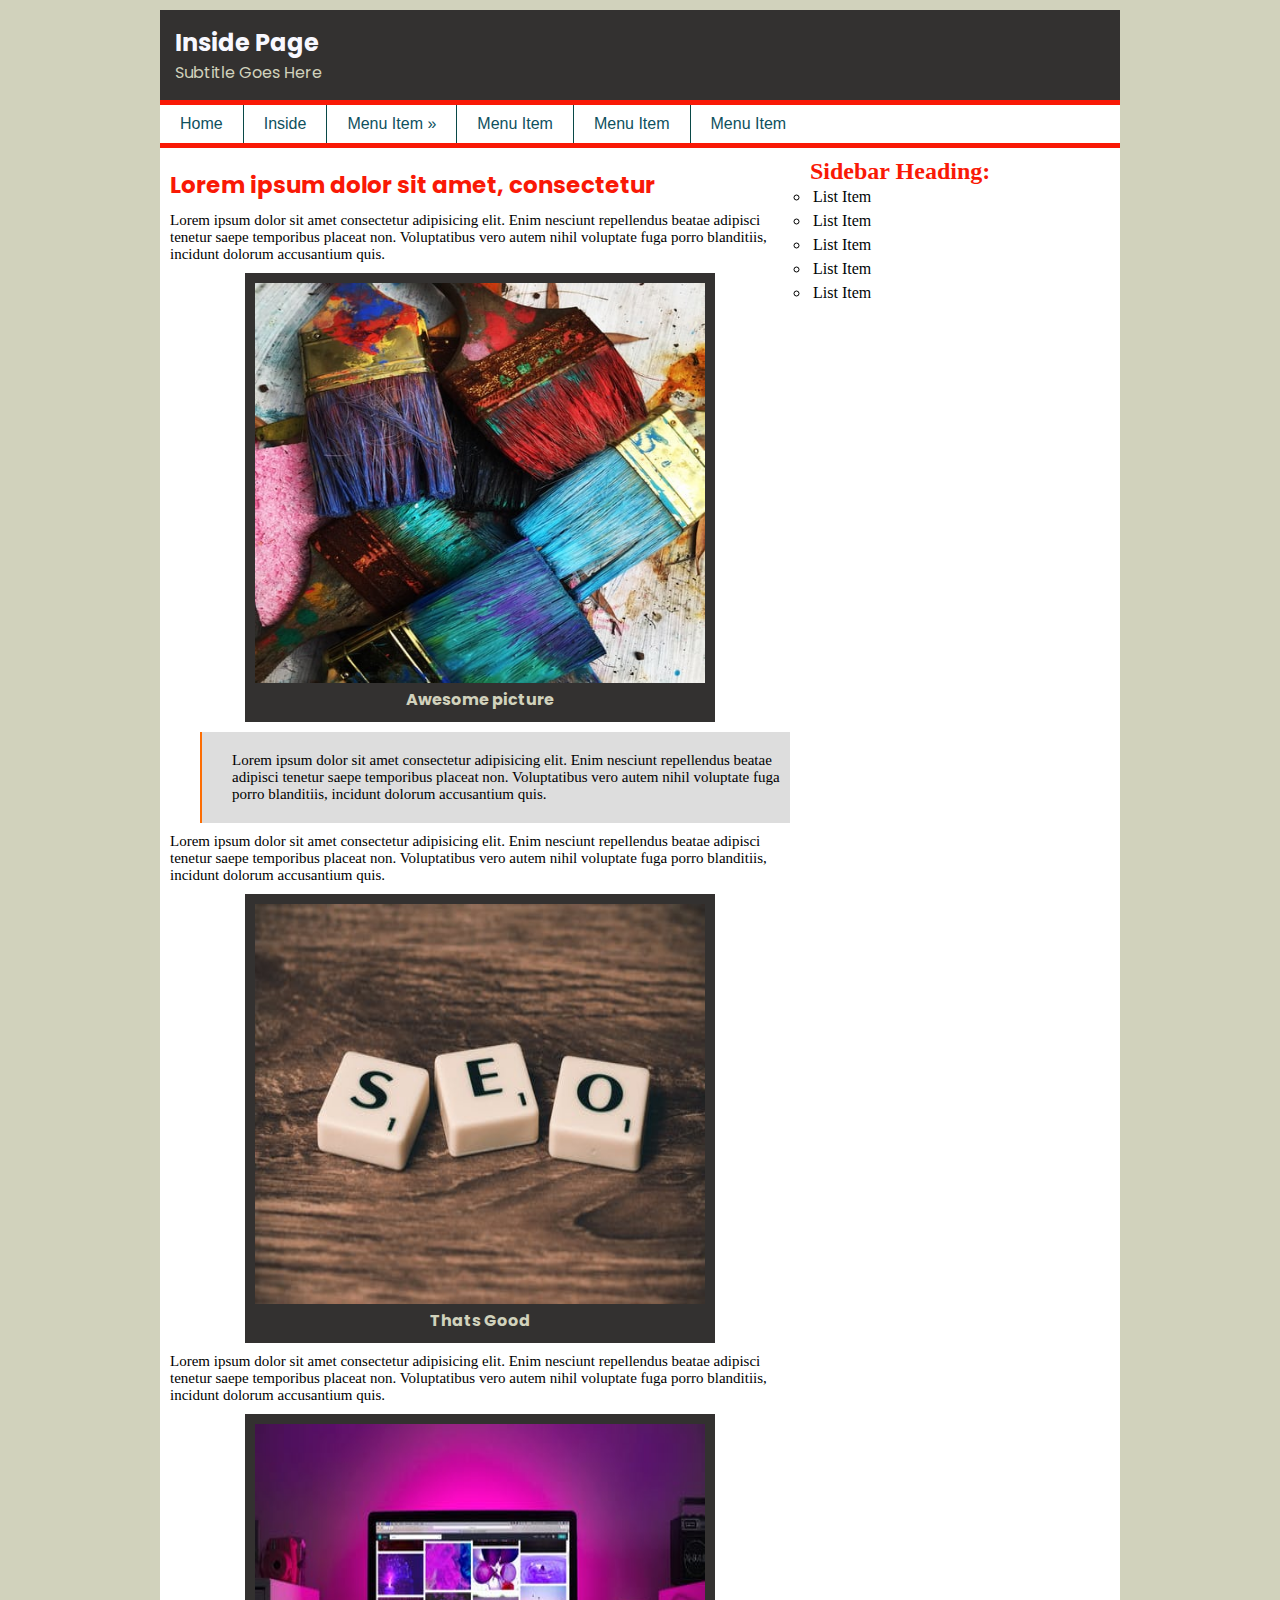
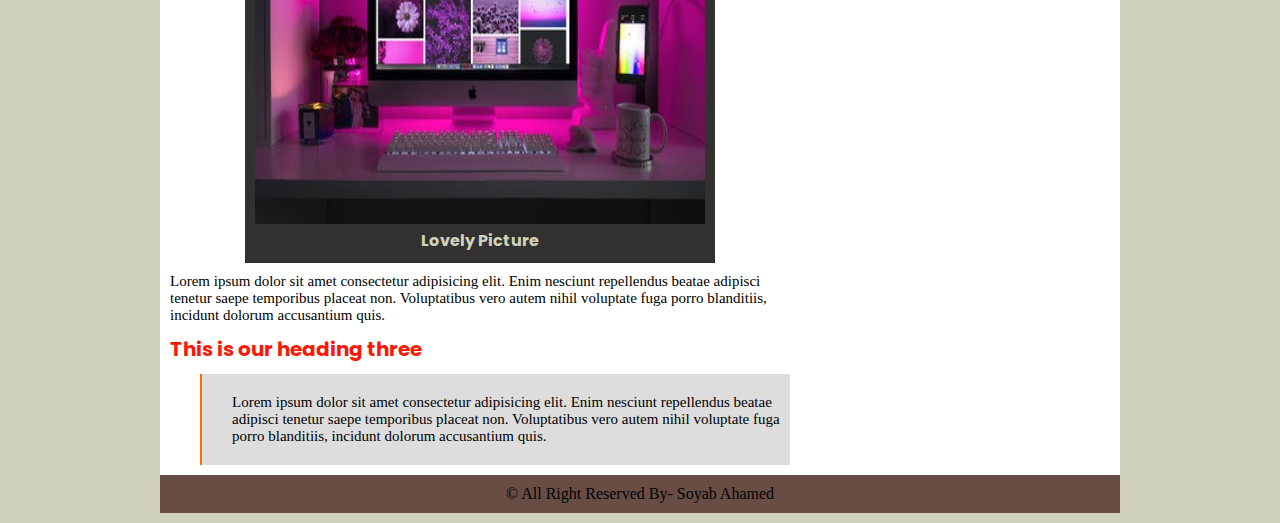
==== inside.html @ 69b8a89d "first commit" ====
<!DOCTYPE html>
<html lang="en">
<head>
    <meta charset="UTF-8">
    <meta name="viewport" content="width=device-width, initial-scale=1.0">
    <title>Inside Page</title>
    <link rel="stylesheet" href="style.css">
</head>
<body>
  <div id="wrapper">
    <header>
      <div id="header">
        <h2>Inside Page</h2> 
        <p>Subtitle Goes Here</p>
      </div>
    </header> 
    <nav>
      <div id="nav">
        <ul>
          <li><a href="index.html">Home</a></li>
          <li><a href="#">Inside</a></li>
          <li><a href="#">Menu Item &raquo;</a>
            <ul>
              <li><a href="#">Menu Item</a></li>
              <li><a href="#">Menu Item</a></li>
              <li><a href="#">Menu Item</a></li>
              <li><a href="#">Menu Item</a></li>
              <li><a href="#">Menu Item</a></li>
            </ul>
          </li>
          <li><a href="#">Menu Item</a></li>
          <li><a href="#">Menu Item</a></li>
          <li><a href="#">Menu Item</a></li>
        </ul>
      </div>
    </nav> 
    <section>
      <div id="slider_wrapper">
    
	
      </div>
    </section>
    <div id="content_wrapper">
      <div id="content">
        <article>
          <h2>Lorem ipsum dolor sit amet, consectetur</h2>
          <p>Lorem ipsum dolor sit amet consectetur adipisicing elit. Enim nesciunt repellendus beatae adipisci tenetur saepe temporibus placeat non. Voluptatibus vero autem nihil voluptate fuga porro blanditiis, incidunt dolorum accusantium quis.</p>
          <figure>
            <img src="images/pick 1.jpg" alt="colorful brush">
            <figcaption>Awesome picture</figcaption>
          </figure>
          <blockquote>
          <p>Lorem ipsum dolor sit amet consectetur adipisicing elit. Enim nesciunt repellendus beatae adipisci tenetur saepe temporibus placeat non. Voluptatibus vero autem nihil voluptate fuga porro blanditiis, incidunt dolorum accusantium quis.</p>
          </blockquote>
          <p>Lorem ipsum dolor sit amet consectetur adipisicing elit. Enim nesciunt repellendus beatae adipisci tenetur saepe temporibus placeat non. Voluptatibus vero autem nihil voluptate fuga porro blanditiis, incidunt dolorum accusantium quis.</p>
          <figure>
            <img src="images/pick 3.jpg" alt="pick">
            <figcaption>Thats Good</figcaption>
          </figure>
          <p>Lorem ipsum dolor sit amet consectetur adipisicing elit. Enim nesciunt repellendus beatae adipisci tenetur saepe temporibus placeat non. Voluptatibus vero autem nihil voluptate fuga porro blanditiis, incidunt dolorum accusantium quis.</p>
          <figure>
            <img src="images/pick 2.jpg" alt="pick">
            <figcaption>Lovely Picture</figcaption>
          </figure>
          <p>Lorem ipsum dolor sit amet consectetur adipisicing elit. Enim nesciunt repellendus beatae adipisci tenetur saepe temporibus placeat non. Voluptatibus vero autem nihil voluptate fuga porro blanditiis, incidunt dolorum accusantium quis.</p>
          <h3>This is our heading three</h3>
          <blockquote> 
          <p>Lorem ipsum dolor sit amet consectetur adipisicing elit. Enim nesciunt repellendus beatae adipisci tenetur saepe temporibus placeat non. Voluptatibus vero autem nihil voluptate fuga porro blanditiis, incidunt dolorum accusantium quis.</p>
          </blockquote>
        </article>
      </div>
      <div id="sidebar">
        <aside>
          <h2>Sidebar Heading:</h2>
          <ul>
            <li><a href="#">List Item</a></li>
            <li><a href="#">List Item</a></li>
            <li><a href="#">List Item</a></li>
            <li><a href="#">List Item</a></li>
            <li><a href="#">List Item</a></li>
          </ul>
        </aside>
      </div>
    </div>
      <footer>
        <div id="footer">
          <p>&copy; All Right Reserved By- Soyab Ahamed</p>
        </div>
      </footer>
  </div>
</body>
</html>
---- style.css ----
@import url('https://fonts.googleapis.com/css2?family=Poppins:wght@600&display=swap');
/*font-family: 'Poppins', sans-serif;*/
*{margin:0;padding:0}
body{
    background-color:#D1D2BC ;
}
blockquote{
    background-color:#ddd;
    margin-top:10px;
    margin-left:30px;
    padding:10px;
    padding-left:30px;
    border-left:2px solid #FD6D03;
}
#wrapper{
    width:960px;
    margin:10px auto;
}
#header{
    background-color:#333130;
    padding:15px;
    border-bottom:5px solid #F91906;
}
#header h2{
    color: ghostwhite;
    font-family: 'Poppins', sans-serif;
}
#header p{
    color:#D1D2BC ;
    font-family: 'Poppins', sans-serif;
}
#nav{
    background-color:#fff;
    height:38px;
    border-bottom:5px solid #F91906;
}
#nav ul{
    background-color:#0A8988;
    list-style-type: none;
    z-index:999;
}
#nav ul li{
    float: left;
    border-right:1px solid #094948;
}
#nav ul li:last-child{
    border:none;
}
#nav ul li a{
    text-decoration: none;
    color:#0E515E; 
    display: block;
    padding:10px 20px;
    font-family:Arial, Helvetica, sans-serif;
}
#nav ul li a:hover{
    color: #000404;
}
#nav ul li{
    position:relative;
}
#nav ul li ul{
    position:absolute;left:-99999px;
    background-color:#fff;
}
#nav ul li:hover ul{
    left:0px;
}
#nav ul li ul li:first-child{
    border-top:1px solid #094948;
}
#nav ul li ul li{
    float:none;
    border-right:none;
    border-bottom:1px solid #094948;
    width:150px;
}
#content_wrapper{
    background-color:#fff;
    padding:10px;
    overflow: hidden;
}
#content{
    width:620px;
    margin-right:20px;
    float: left;
}
#content h2{
    color:#F91906;
    margin-bottom:5px;
    font-family: 'Poppins', sans-serif;
    margin-top:10px;
    font-size:23px;
}
#content p{
    margin:10px 0;
    font-size:15px;
}
#content img{
    width:450px;
    height:400px;
}
#content figure{
    width:450px;
    padding:10px;
    background-color:#333130;
    margin:0 auto;
    display: block;
}
#content figcaption{
    text-align: center;
    color:#D1D2BC ;
    font-family: 'Poppins', sans-serif;
    font-weight:bold;
}
#content h3{
    color:#F91906;
    margin-bottom:5px;
    font-family: 'Poppins', sans-serif;
    margin-top:10px;
    font-size:20px;
}
#sidebar{
width:300px;
float: left;
}
#sidebar ul{
    list-style-type:circle;
}
#sidebar ul li a{
    text-decoration:none;
    color:#000404;
    padding:3px;
    display:block;
}
#sidebar h2{
    color:#F91906;
}
#footer{
    background-color:#694C44 ;
    padding:10px;
    text-align:center;
    color:#070100;
}
#footer p{
    color:#000404;
}
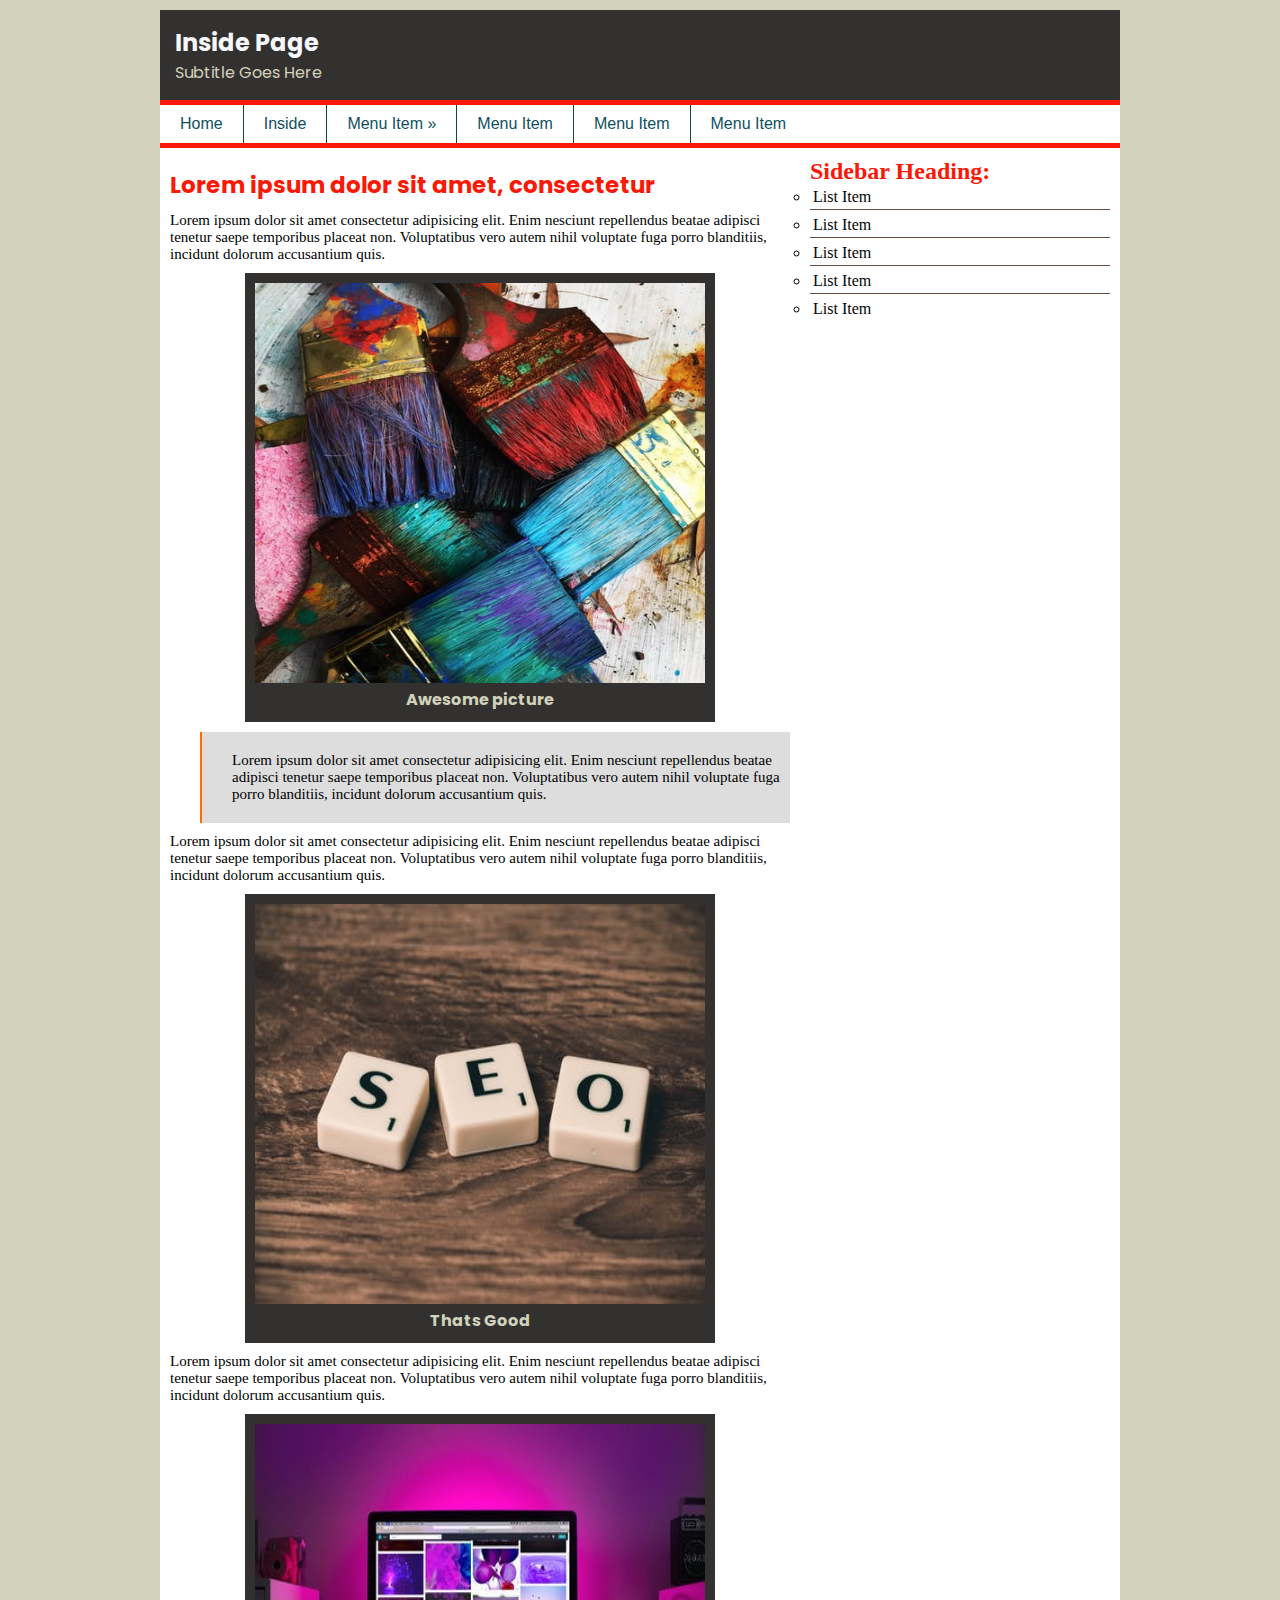
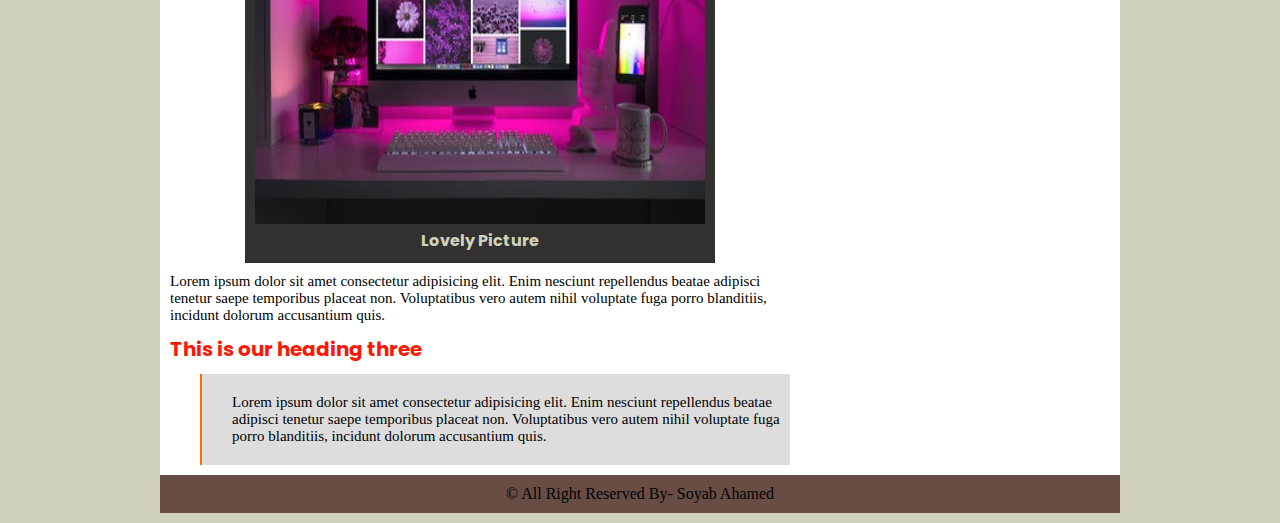
==== commit a3c9f0a2: "done" ====
--- a/inside.html
+++ b/inside.html
@@ -4,7 +4,9 @@
     <meta charset="UTF-8">
     <meta name="viewport" content="width=device-width, initial-scale=1.0">
     <title>Inside Page</title>
+    <link rel="icon" href="images/favicon.png" type="image/png">
     <link rel="stylesheet" href="style.css">
+    <link rel="stylesheet" href="css/responsive.css">
 </head>
 <body>
   <div id="wrapper">
--- a/style.css
+++ b/style.css
@@ -52,9 +52,11 @@
     display: block;
     padding:10px 20px;
     font-family:Arial, Helvetica, sans-serif;
+    transition: 0.2s all ease;
 }
 #nav ul li a:hover{
     color: #000404;
+    background-color:#F91906 ;
 }
 #nav ul li{
     position:relative;
@@ -67,13 +69,31 @@
     left:0px;
 }
 #nav ul li ul li:first-child{
-    border-top:1px solid #094948;
+    border-top:5px solid #094948;
 }
 #nav ul li ul li{
     float:none;
     border-right:none;
     border-bottom:1px solid #094948;
     width:150px;
+    position: relative;
+}
+#nav ul li ul li ul{
+    position:absolute;
+    top:-999999px;
+}
+#nav ul li ul li:hover ul{
+    top:-1px;
+    left: 150px;
+}
+#nav ul li ul li ul li{
+    border-left: 1px solid #094948;
+}
+#nav ul li ul li ul li:first-child{
+    border-top: none;
+}
+#nav ul li ul li ul li:last-child{
+    border-left: 1px solid #094948;
 }
 #content_wrapper{
     background-color:#fff;
@@ -126,6 +146,13 @@
 }
 #sidebar ul{
     list-style-type:circle;
+}
+#sidebar ul li{
+    border-bottom: 1px solid #694C44;
+    margin-bottom: 3px;
+}
+#sidebar ul li:last-child{
+    border-bottom: none;
 }
 #sidebar ul li a{
     text-decoration:none;
@@ -145,6 +172,35 @@
 #footer p{
     color:#000404;
 }
-
-
-
+#main_article_single{
+    margin-bottom: 20px;
+    border-bottom: 1px solid #694C44;
+    overflow: hidden;
+}
+#imgp_wrap img{
+    width:75px;
+    height:75px;
+    padding:3px;
+    margin-right:10px;
+    float:left;
+}
+#imgp_wrap p{
+    float: left;
+    width: 500px;
+    margin-top: 3px;
+}
+#imgp_wrap{
+    margin-top:10px;
+}
+#main_sidebar{
+    border-bottom: 1px solid #F91906;
+    margin-bottom: 20px;
+    overflow: hidden;
+    padding-bottom: 5px;
+}
+#main_sidebar ul li{
+    padding-left: 10px;
+}
+#main_sidebar h2{
+    margin-bottom: 10px;
+}--- a/css/responsive.css
+++ b/css/responsive.css
@@ -0,0 +1,201 @@
+/*	Default Layout: 960px. 
+     Gutters: 24px.
+     Outer margins: 48px.
+     Leftover space for scrollbars @1024px: 32px.
+ -------------------------------------------------------------------------------
+ */
+ #wrapper{
+    width:960px;
+    margin:10px auto;
+}
+#img{
+    max-width: 100%;
+    height: auto;
+}
+.selectnav{
+	display:none;
+}
+
+
+    
+ /*	Tablet Layout: 768px.
+         Gutters: 24px.
+         Outer margins: 28px.
+        Inherits styles from: Default Layout.
+    -----------------------------------------------------------------
+    cols    1     2      3      4      5      6      7      8
+    px      68    160    252    344    436    528    620    712    */
+    
+    @media only screen and (min-width: 768px) and (max-width: 991px) {
+        #wrapper{
+            width:95%;
+        }
+        #content{
+            width: 65%;
+            margin-right: 2%;
+        }
+        #sidebar{
+            width: 33%;
+        }
+        .selectnav{
+            display: block;
+            height: 2.75em;
+            width: 100%;
+        }
+        #mainmenu{
+            display:none;
+        }
+        
+    }
+    
+    
+    
+    /*		Mobile Layout: 320px.
+            Gutters: 24px.
+            Outer margins: 34px.
+            Inherits styles from: Default Layout.
+    ---------------------------------------------
+    cols    1     2      3
+    px      68    160    252    */
+    
+    @media only screen and (max-width: 767px) {
+        #wrapper{
+            width:98%;
+        }
+        #content{
+            width: 100%;
+            margin-right: 2%;
+        }
+        #sidebar{
+            width: 100%;
+        }
+        #slider_wrapper{
+            display: none;
+        }
+        #imgp_wrap img{
+            width: 97%;
+            height: auto;
+
+        }
+        #header{
+            text-align: center;
+        }
+        #content figure{
+            width: 75%;
+            padding: 5px;
+        }
+        #content img{
+            width: 100%;
+        }
+        #content figcaption{
+            font-size: 85%;
+        }
+        blockquote{
+            margin-left: 1%;
+            padding: 5px;
+            padding-left: 3%;
+        }
+        .selectnav{
+            display: block;
+            height: 2.75em;
+            width: 100%;
+        }
+        #mainmenu{
+            display:none;
+        }
+    
+    }
+    
+    
+    
+    /*		Wide Mobile Layout: 480px.
+            Gutters: 24px.
+            Outer margins: 22px.
+            Inherits styles from: Default Layout, Mobile Layout.
+    ------------------------------------------------------------
+    cols    1     2      3      4      5
+    px      68    160    252    344    436    */
+    
+    @media only screen and (min-width: 480px) and (max-width: 767px) {
+        #wrapper{
+            width:98%;
+        }
+        #content{
+            width: 100%;
+            margin-right: 2%;
+        }
+        #sidebar{
+            width: 100%;
+        }
+        #slider_wrapper{
+            display: none;
+        }
+        #header{
+            text-align: center;
+        }
+        #content figure{
+            width: 75%;
+            padding: 5px;
+        }
+        #content img{
+            width: 100%;
+        }
+        #content figcaption{
+            font-size: 85%;
+        }
+        blockquote{
+            margin-left: 1%;
+            padding: 5px;
+            padding-left: 3%;
+        }
+        .selectnav{
+            display: block;
+            height: 2.75em;
+            width: 100%;
+        }
+        #mainmenu{
+            display:none;
+        }
+    
+    }
+    
+    
+    /*	Retina media query.
+        Overrides styles for devices with a 
+        device-pixel-ratio of 2+, such as iPhone 4.
+    -----------------------------------------------    */
+    
+    @media 
+        only screen and (-webkit-min-device-pixel-ratio: 2),
+        only screen and (min-device-pixel-ratio: 2) {
+            #wrapper{
+                width:98%;
+            }
+            #content{
+                width: 100%;
+                margin-right: 2%;
+            }
+            #sidebar{
+                width: 100%;
+            }
+            #slider_wrapper{
+                display: none;
+            }
+            #imgp_wrap img{
+                width: 97%;
+                height: auto;
+    
+            }
+            #header{
+                text-align: center;
+            }
+            .selectnav{
+                display: block;
+                height: 2.75em;
+                width: 100%;
+            }
+            #mainmenu{
+                display:none;
+            }
+       
+    }